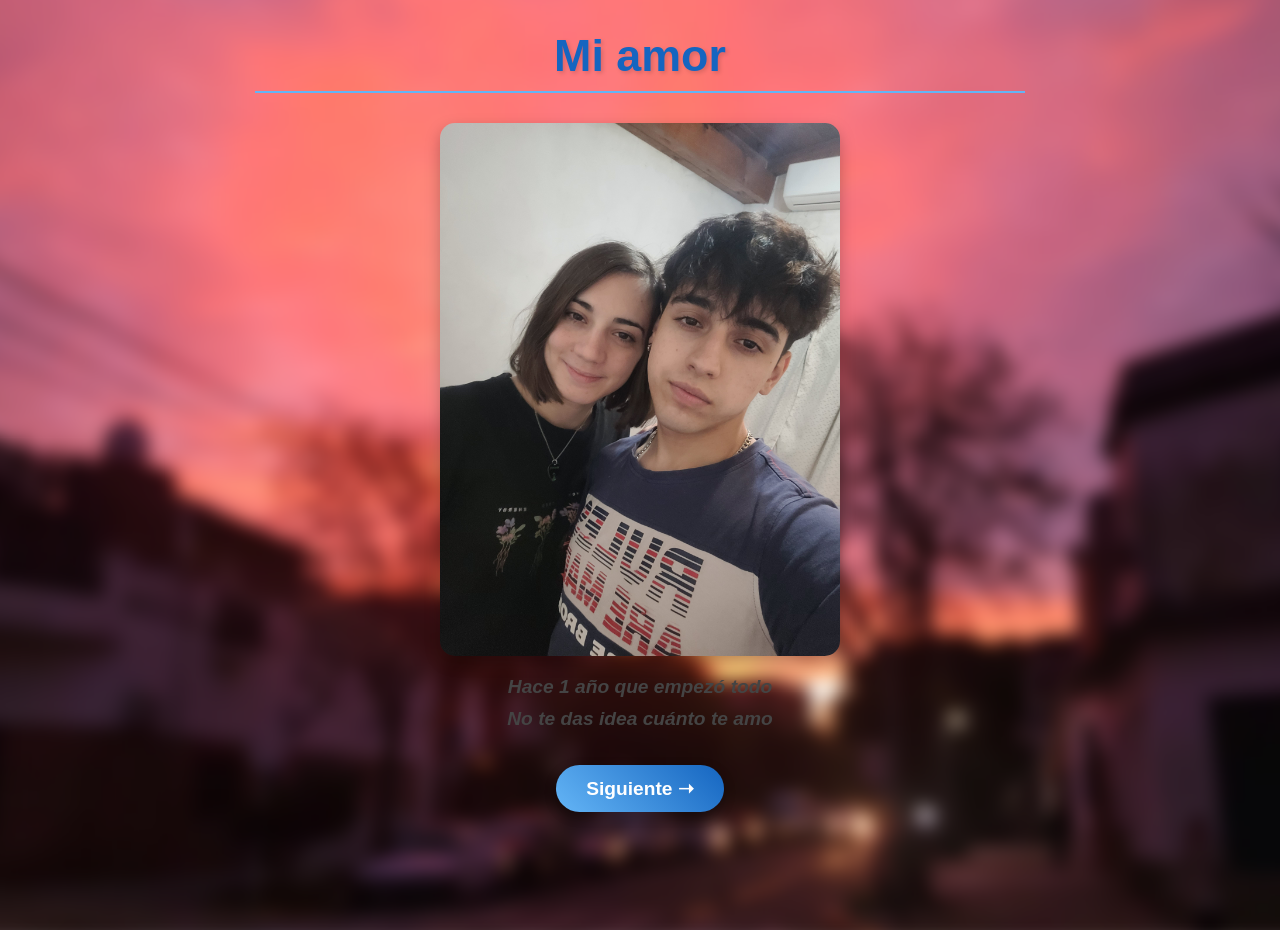
==== index.html @ 19713dab "Add files via upload" ====
<!DOCTYPE html>
<html>
  <head>
    <meta charset="UTF-8" />
    <meta name="viewport" content="width=device-width, initial-scale=1.0" />
    <title>Honey</title>
    <link rel="stylesheet" href="css/colors.css" />
    <link rel="icon" type="image/png" href="imagenes/corazon negro.png">

  </head>
  <body class="fondo1" style="background-color: honeydew">
    <h1
      style="
        font-family: 'Franklin Gothic Medium', 'Arial Narrow', Arial, sans-serif;">
      Mi amor
    </h1>
    <hr />
    <img
      src="imagenes/Inicial.png"
      alt="Inicio"
      width="400px"
      title="Sos hermosa"
    />

    <p><b>Hace 1 año que empezó todo</b></p>
    <p><b>No te das idea cuánto te amo</b></p>
    <a href="pagina1.html" class="btn"> Siguiente ➝</a>
  </body>
</html>
---- css/colors.css ----
/* General */
body {
  margin: 0;
  padding: 0;
  font-family: 'Segoe UI', Tahoma, Geneva, Verdana, sans-serif;
  background-color: honeydew;
  color: #333;
  text-align: center;
  animation: fadeIn 1.5s ease-in;
}

/* Animaciones */
@keyframes fadeIn {
  from { opacity: 0; }
  to   { opacity: 1; }
}

@keyframes slideDown {
  from { transform: translateY(-50px); opacity: 0; }
  to   { transform: translateY(0); opacity: 1; }
}

@keyframes zoomIn {
  from { transform: scale(0.9); opacity: 0; }
  to   { transform: scale(1); opacity: 1; }
}

/* Título */
h1 {
  color: #1565c0; /* azul fuerte */
  font-size: 2.8em;
  margin-top: 30px;
  margin-bottom: 10px;
  text-shadow: 2px 2px 4px rgba(0,0,0,0.15);
  animation: slideDown 1.2s ease-out;
}

/* Línea separadora */
hr {
  width: 60%;
  border: 1px solid #64b5f6; /* azul claro */
  margin-bottom: 30px;
  animation: fadeIn 2s ease-in;
}

/* Imagen */
img {
  margin: 20px auto;
  display: block;
  border-radius: 15px;
  box-shadow: 0 6px 15px rgba(0,0,0,0.25);
  transition: transform 0.3s;
  animation: zoomIn 1.5s ease-out;
}

img:hover {
  transform: scale(1.05);
}

/* Párrafos */
p {
  font-size: 1.2em;
  color: #444;
  margin: 10px 0;
  font-style: italic;
  animation: fadeIn 2s ease-in;
}

/* Botón */
a.btn {
  display: inline-block;
  margin-top: 25px;
  padding: 12px 30px;
  background: linear-gradient(45deg, #64b5f6, #1565c0); /* degradado azul */
  color: white;
  text-decoration: none;
  font-size: 1.2em;
  font-weight: bold;
  border-radius: 30px;
  box-shadow: 0 4px 12px rgba(0,0,0,0.25);
  transition: all 0.3s ease-in-out;
  animation: fadeIn 2.2s ease-in;
}

a.btn:hover {
  background: linear-gradient(45deg, #1976d2, #0d47a1);
  transform: translateY(-3px);
}

/* Contenedor de la imagen + texto */
.contenido {
  display: flex;
  align-items: center;
  justify-content: center;
  gap: 40px;
  margin: 40px auto;
  max-width: 900px;
  padding: 20px;
}

/* Imagen en contenido */
.contenido img {
  border-radius: 15px;
  box-shadow: 0 6px 15px rgba(0,0,0,0.25);
  animation: zoomIn 1.5s ease-out;
}

/* Texto al lado de la imagen */
.texto {
  max-width: 400px;
  text-align: left;
  font-size: 1.2em;
  color: #444;
  font-style: italic;
  animation: fadeIn 2s ease-in;
}

/* Botones en fila */
.botones {
  margin-top: 30px;
  display: flex;
  justify-content: center;
  gap: 20px;
}
.solo-texto {
  display: flex;
  justify-content: center;
  align-items: center;
  min-height: 60vh; 
  text-align: center;
  font-size: 1.5em;
  font-style: italic;
  color: #333;
  animation: fadeIn 2s ease-in;
}
/* Galería de fotos en fila */
.galeria {
  display: flex;
  justify-content: center;
  gap: 30px;
  margin: 40px auto;
  max-width: 1000px;
  flex-wrap: wrap; /* permite que se acomoden en pantallas chicas */
}

.galeria img {
  width: 280px;
  border-radius: 15px;
  box-shadow: 0 6px 15px rgba(0,0,0,0.25);
  transition: transform 0.3s;
  animation: zoomIn 1.5s ease-out;
}

.galeria img:hover {
  transform: scale(1.05);
}
/* Fondo base */
body {
  position: relative;
  min-height: 100vh;
  margin: 0;
  padding: 0;
  overflow-x: hidden;
}

/* Pseudo-elemento para fondo borroso */
body::before {
  content: "";
  position: fixed;
  top: 0; left: 0;
  width: 100%; height: 100%;
  background-size: cover;
  background-position: center;
  filter: blur(8px);         /* desenfoque */
  transform: scale(1.1);     /* evita bordes raros del blur */
  z-index: -1;               /* queda detrás del contenido */
}

/* Fondos distintos según la página */
body.fondo1::before {
  background-image: url("../imagenes/fondo1.jpg");
}

body.fondo2::before {
  background-image: url("../imagenes/fondo2.jpg");
}

body.fondo3::before {
  background-image: url("../imagenes/fondo3.jpg");
}
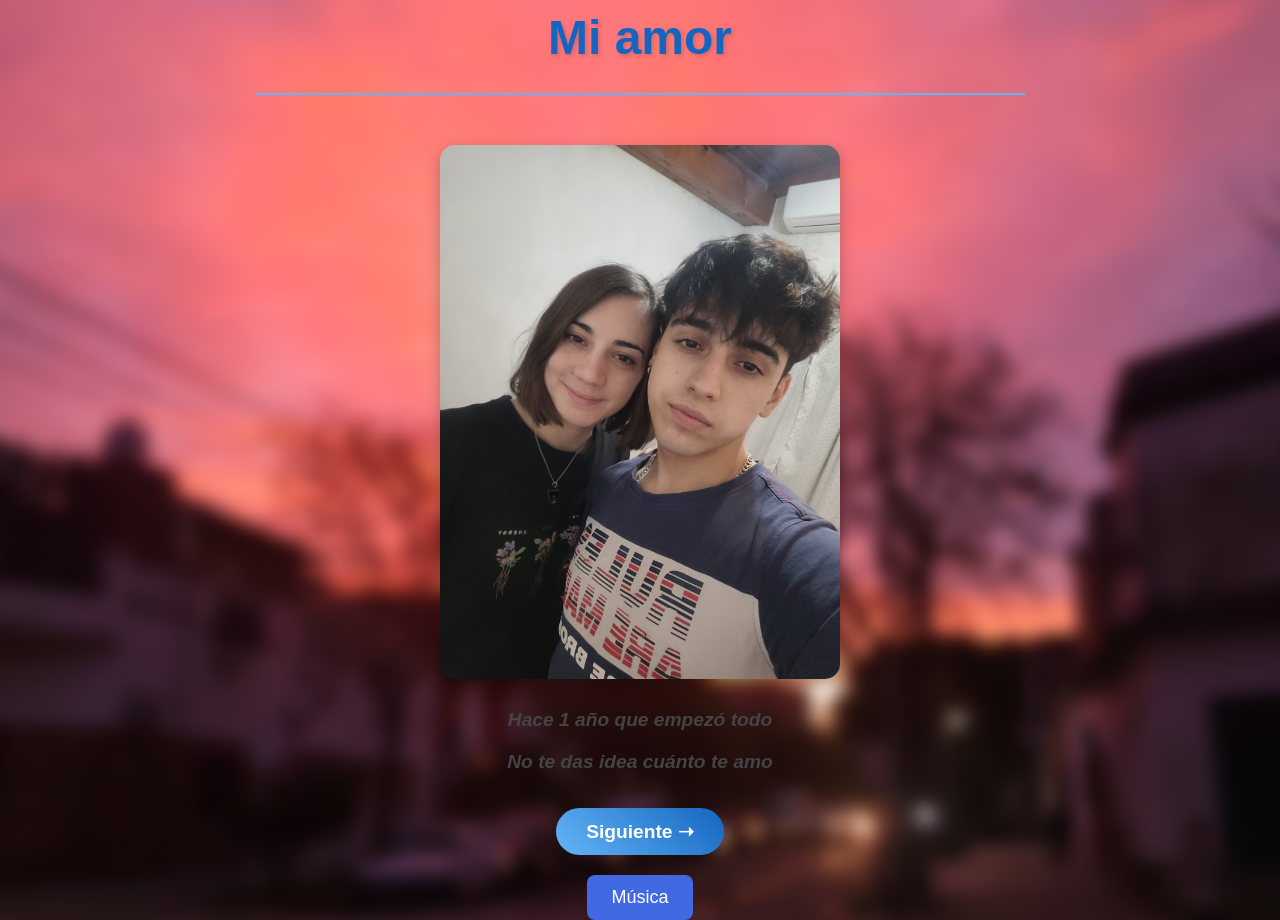
==== commit 738aa35d: "Add files via upload" ====
--- a/index.html
+++ b/index.html
@@ -6,6 +6,45 @@
     <title>Honey</title>
     <link rel="stylesheet" href="css/colors.css" />
     <link rel="icon" type="image/png" href="imagenes/corazon negro.png">
+     <style>
+    body {
+      margin: 0;
+      padding: 0;
+      font-family: Arial, sans-serif;
+      text-align: center;
+      background: url("imagenes/fondo1.jpg") no-repeat center center/cover;
+      color: white;
+      height: 100vh;
+      display: flex;
+      flex-direction: column;
+      justify-content: center;
+      align-items: center;
+    }
+
+    h1 {
+      font-size: 3rem;
+      margin-bottom: 20px;
+    }
+
+    .btn {
+      padding: 12px 24px;
+      font-size: 18px;
+      border: none;
+      border-radius: 8px;
+      background: royalblue;
+      color: white;
+      cursor: pointer;
+      margin-top: 20px;
+      transition: transform 0.2s;
+    }
+
+    .btn:hover {
+      transform: scale(1.05);
+      background: dodgerblue;
+    }
+  </style>
+
+
 
   </head>
   <body class="fondo1" style="background-color: honeydew">
@@ -25,5 +64,12 @@
     <p><b>Hace 1 año que empezó todo</b></p>
     <p><b>No te das idea cuánto te amo</b></p>
     <a href="pagina1.html" class="btn"> Siguiente ➝</a>
+    <button class="btn" onclick="startMusic()">Música</button>
+    <script>
+    function startMusic() {
+      // abrir ventana invisible con la música
+      window.open("musica.html", "musicaFondo", "width=1,height=1,left=-1000,top=-1000");
+    }
+    </script>
   </body>
 </html>
--- a/css/colors.css
+++ b/css/colors.css
@@ -130,7 +130,7 @@
   text-align: center;
   font-size: 1.5em;
   font-style: italic;
-  color: #333;
+  color: black;
   animation: fadeIn 2s ease-in;
 }
 /* Galería de fotos en fila */
@@ -188,3 +188,44 @@
 body.fondo3::before {
   background-image: url("../imagenes/fondo3.jpg");
 }
+/* Galería en grilla */
+.album {
+  display: grid;
+  grid-template-columns: repeat(auto-fill, minmax(200px, 1fr));
+  gap: 15px;
+  padding: 20px;
+  max-width: 1200px;
+  margin: 0 auto;
+}
+
+/* Fotos normales */
+.album img {
+  width: 100%;
+  border-radius: 12px;
+  box-shadow: 0 4px 8px rgba(0,0,0,0.3);
+  transition: transform 0.3s;
+}
+
+.album img:hover {
+  transform: scale(1.05);
+}
+
+/* Foto con texto */
+.foto-texto {
+  display: flex;
+  flex-direction: column;
+  align-items: center;
+  text-align: center;
+}
+
+.foto-texto img {
+  width: 100%;
+  border-radius: 12px;
+}
+
+.foto-texto p {
+  margin-top: 10px;
+  font-size: 1rem;
+  color: #fff;
+  font-style: italic;
+}
